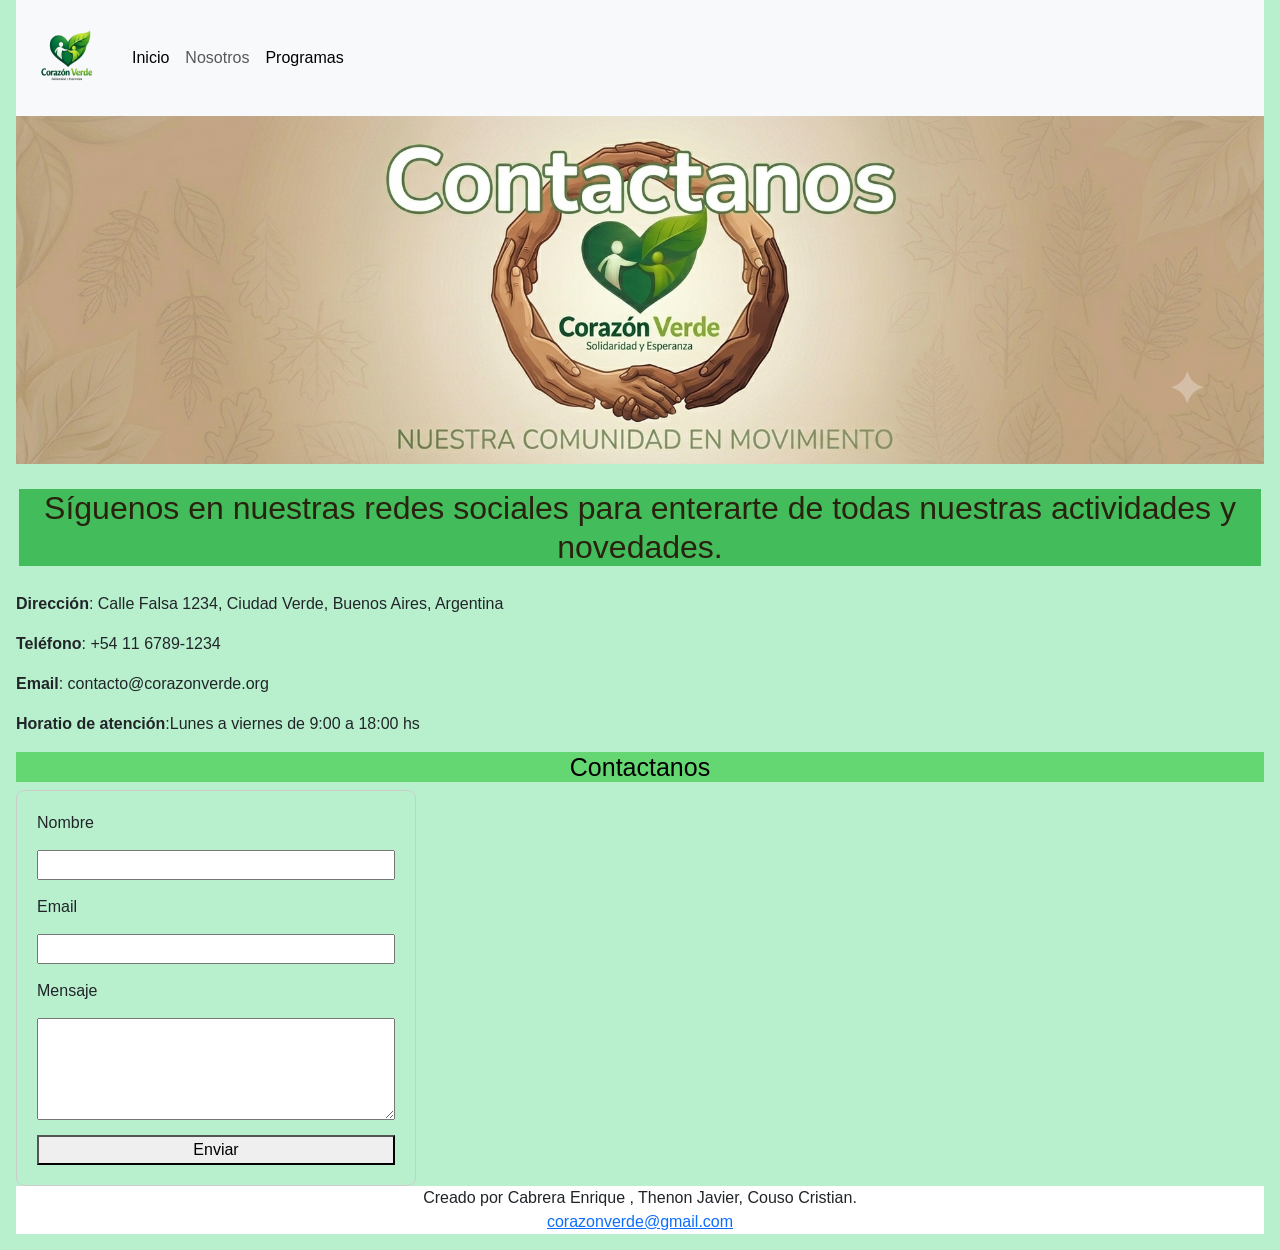
==== contacto.html @ c624b6fb "Proyecto grupal pagina web Corazon Verde Se sube pagina web hasta etapa 3 con un nuevo repo ya que s" ====
<!DOCTYPE html>
<html lang="es">
<head>
    <meta charset="UTF-8">
    <meta name="viewport" content="width=device-width, initial-scale=1.0">
    <title>Contacto</title>
    <link href="https://cdn.jsdelivr.net/npm/bootstrap@5.3.8/dist/css/bootstrap.min.css" rel="stylesheet" integrity="sha384-sRIl4kxILFvY47J16cr9ZwB07vP4J8+LH7qKQnuqkuIAvNWLzeN8tE5YBujZqJLB" crossorigin="anonymous">
    <link href="estilos.css" rel="stylesheet">
</head>
<body>
       <nav class="navbar navbar-expand-lg bg-body-tertiary">
  <div class="container-fluid">
    <a class="navbar-brand" href="index.html">
     <img src="Imagenes/corazon-verde.png" alt="logo" width="80px" height="90px">
    </a>
    <button class="navbar-toggler" type="button" data-bs-toggle="collapse" data-bs-target="#navbarSupportedContent" aria-controls="navbarSupportedContent" aria-expanded="false" aria-label="Toggle navigation">
      <span class="navbar-toggler-icon"></span>
    </button>
    <div class="collapse navbar-collapse" id="navbarSupportedContent">
      <ul class="navbar-nav me-auto mb-2 mb-lg-0">
        <li class="nav-item">
          <a class="nav-link active" aria-current="page" href="index.html">Inicio</a>
        </li>
        <li class="nav-item">
          <a class="nav-link" href="nosotros.html">Nosotros</a>
        </li>
        <li class="nav-item">
          <a class="nav-link active" aria-current="page" href="Programa.html">Programas</a>
          </a>
        </li>
      </ul>
    </div>
  </div>
</nav>
  <section>
    <img src="Imagenes/Contacto/Contactanos.png" alt="Contatanos" class="imagen_principal">
  </section>
     <main>
        <h2>Síguenos en nuestras redes sociales para enterarte de todas nuestras actividades y novedades.</h2>
      <p><strong>Dirección</strong>: Calle Falsa 1234, Ciudad Verde, Buenos Aires, Argentina</p>
      <p><strong>Teléfono</strong>: +54 11 6789-1234</p>
      <p><strong>Email</strong>: contacto@corazonverde.org</p>
      <p><strong>Horatio de atención</strong>:<time datetime="09:00-18:00">Lunes a viernes de 9:00 a 18:00 hs</time></p>
     </main>
    <section>
    <h1>Contactanos</h1>
    <form class="formulario-vertical" action="enviar">
        <label for="nombre">Nombre</label>
         <input type="text" id="nombre"
             name="nombre" required>
        <label for="email">Email</label> 
          <input type="email" id="email"
            name="email" required>
        <label for="mensaje">Mensaje</label>   
          <textarea id="mensaje" name="mensaje"
          rows="4">
          </textarea> 
        <button type="submit">Enviar</button>
    </form>
   
    <footer>
        <address>
            Creado por Cabrera Enrique , Thenon Javier, Couso Cristian.
            <br>
            <a href="mailto:corazonverde@gmail.com">corazonverde@gmail.com</a>
        </address>
    </footer>
<script src="https://cdn.jsdelivr.net/npm/bootstrap@5.3.8/dist/js/bootstrap.bundle.min.js" integrity="sha384-FKyoEForCGlyvwx9Hj09JcYn3nv7wiPVlz7YYwJrWVcXK/BmnVDxM+D2scQbITxI" crossorigin="anonymous"></script>
</body>
</html>
---- estilos.css ----
body{
   background-color: rgb(184, 240, 206);
   font-family: Arial, Helvetica, sans-serif;
   font: 16px;
   line-height: 1.5;
   margin: 0 auto;
   padding: 0 1rem;
   max-width: none;
}

h1 {
   text-align: center;
   font-size: 25px;
   color: rgb(0, 0, 0);
   background-color: rgb(100, 215, 114);
}
/*
nav:hover{ 
  background: rgba(34, 139, 34, 0.4);
}
ol{
   display: flex;
   gap: 30px;
   list-style: none;
   padding: 0;
   font-size: 18px;
}
a:hover{
   color: rgb(1, 75, 100);
}
ol{
   list-style-type: none;
}
   */
   
img{
   display: block;
   margin: auto;
}
   
h2{
   text-align: center;
   color: rgb(41, 34, 14);
   background-color: rgb(67, 188, 91);
   padding: 0;
   margin: 0.8em 0.1em;
}
footer{
   text-align: center;
   background-color: white;
}

/*ESTILO DE LA PAGINA INDEX*/

.imagen_principal {
  padding: 0;
  width: 100%;
  margin: auto;
  display: block;
}


/* ESTILO DE LA PAGINA PROGRAMA */

.contenedor{
 display: block;
}
.encuadre{
   width: 100%;
   margin: 1.5rem 0;
   padding: 1rem;
   background-color: white;
   border-radius: 12px;
   box-shadow: 0 2px 8px rgba(0,0,0,0.1);
}
/*
img{
  padding: 0;
  width: 1220px;
  margin: auto;
  display: block;
}
  */
.contenido-programa{
   display: flex;
   align-items: center;
   gap: 1.5rem;
}
.invertido{
   flex-direction: row-reverse;
}
.contenido-programa img{
   width: 400px;
   border-radius: 10px;
   height: auto;
   flex-shrink: 0;
   padding: 0;
}
.contenido-programa p{
   margin: 0;
}
.texto-en-programa{
   font-style: italic;
   font-size: 1.4em;
}


/* FONDO IMAGEN*/
/*
.contenedorDeImagen {
    position: relative;
 /* o el tamaño que quieran */

/*
.fondo {
    width: 100%;
    display: block;
}
*/
/*
.barra-menu {
    position: absolute;
    top: 0;
    left: 0;
    width: 100%;
    z-index: 1000;
    background: rgba(106, 199, 106, 0.5);

}
*/
/*
.menu a:hover {
    background: rgba(34, 139, 34, 0.4);
}
*/
/* Estilo de la pagina Contacto */

.formulario-vertical {
  display: flex;
  flex-direction: column; /* Alinea los elementos verticalmente */
  gap: 15px; /* Espacio entre cada elemento */
  max-width: 400px; /* Ancho máximo del formulario */
  margin: 0 left; /* Centra el formulario en la pantalla */
  padding: 20px;
  border: 1px solid #ccc;
  border-radius: 8px;
}
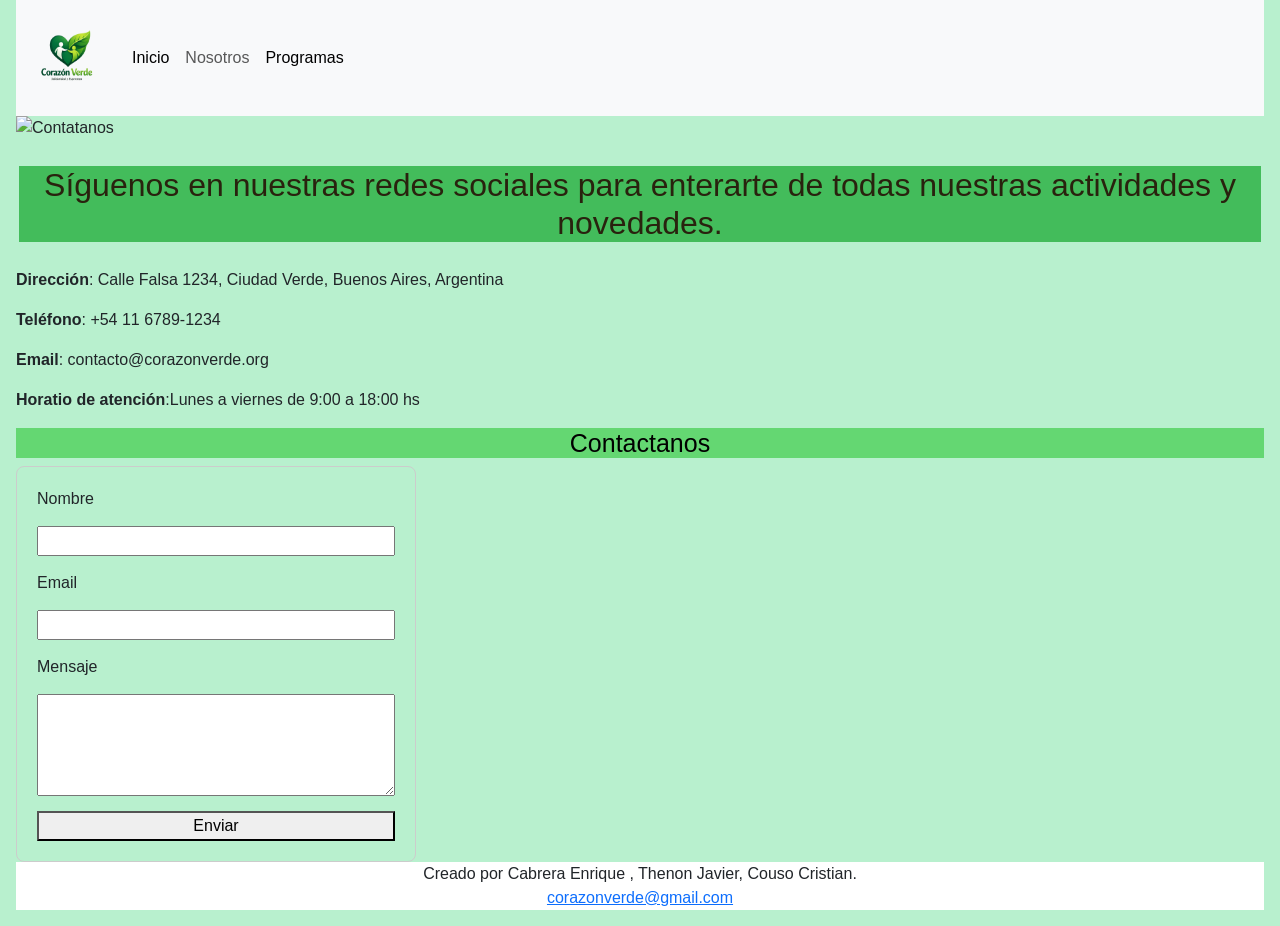
==== commit d668f660: "Se corrigieron errores en todas las paginas" ====
--- a/contacto.html
+++ b/contacto.html
@@ -26,21 +26,20 @@
         </li>
         <li class="nav-item">
           <a class="nav-link active" aria-current="page" href="Programa.html">Programas</a>
-          </a>
         </li>
       </ul>
     </div>
   </div>
 </nav>
-  <section>
-    <img src="Imagenes/Contacto/Contactanos.png" alt="Contatanos" class="imagen_principal">
-  </section>
+  <div>
+    <img src="imagenes/contacto/contactanos.png" alt="Contatanos" class="imagen_principal">
+  </div>
      <main>
         <h2>Síguenos en nuestras redes sociales para enterarte de todas nuestras actividades y novedades.</h2>
       <p><strong>Dirección</strong>: Calle Falsa 1234, Ciudad Verde, Buenos Aires, Argentina</p>
       <p><strong>Teléfono</strong>: +54 11 6789-1234</p>
       <p><strong>Email</strong>: contacto@corazonverde.org</p>
-      <p><strong>Horatio de atención</strong>:<time datetime="09:00-18:00">Lunes a viernes de 9:00 a 18:00 hs</time></p>
+      <p><strong>Horatio de atención</strong>:<time time="09:00-18:00">Lunes a viernes de 9:00 a 18:00 hs</time></p>
      </main>
     <section>
     <h1>Contactanos</h1>
@@ -57,7 +56,7 @@
           </textarea> 
         <button type="submit">Enviar</button>
     </form>
-   
+   </section>
     <footer>
         <address>
             Creado por Cabrera Enrique , Thenon Javier, Couso Cristian.
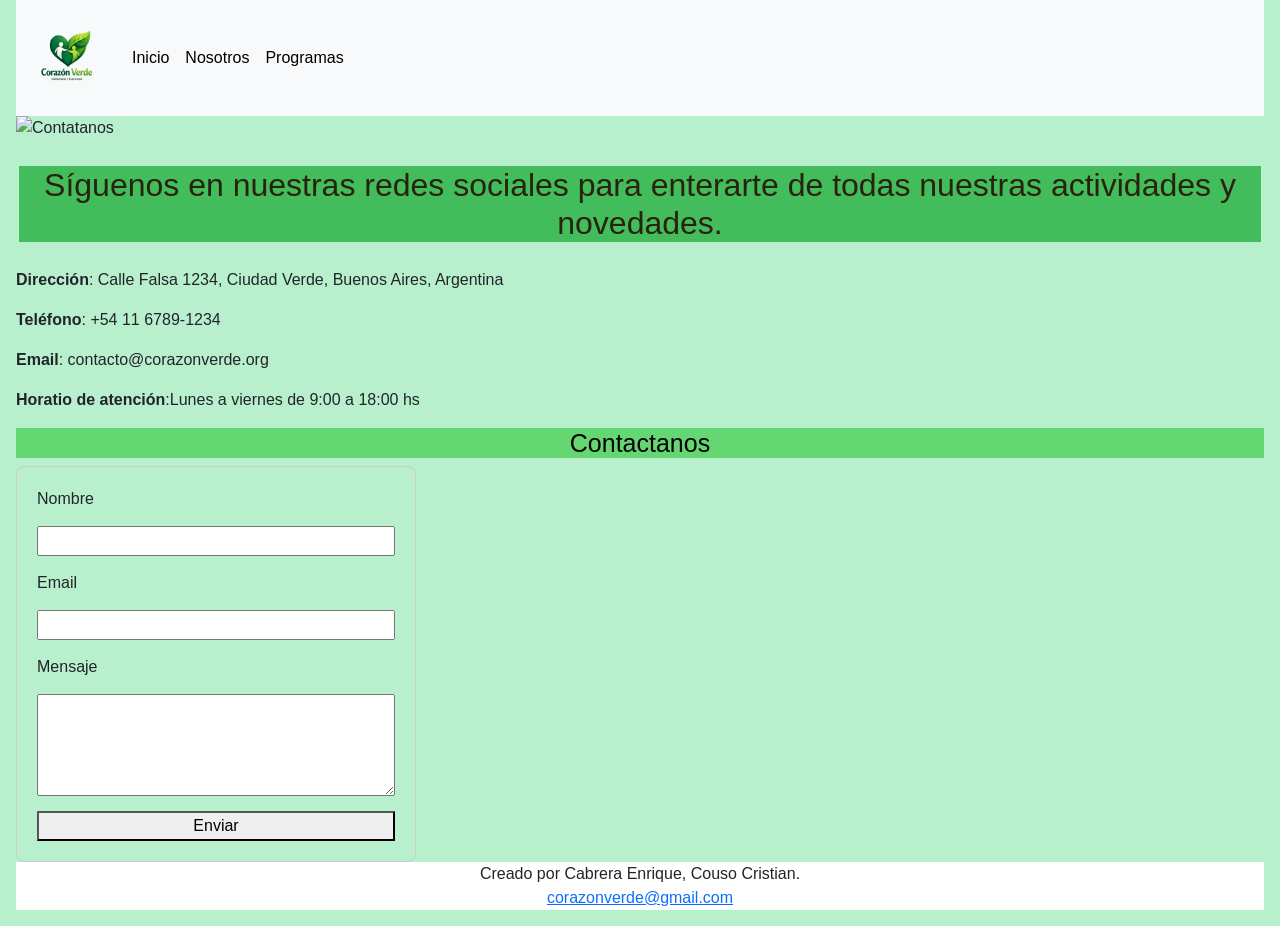
==== commit e284aeba: "Se realizaron los cambios solicitados en todas las paginas" ====
--- a/contacto.html
+++ b/contacto.html
@@ -11,7 +11,7 @@
        <nav class="navbar navbar-expand-lg bg-body-tertiary">
   <div class="container-fluid">
     <a class="navbar-brand" href="index.html">
-     <img src="Imagenes/corazon-verde.png" alt="logo" width="80px" height="90px">
+     <img src="Imagenes/corazon-verde.png" alt="logo" class="logo_menu">
     </a>
     <button class="navbar-toggler" type="button" data-bs-toggle="collapse" data-bs-target="#navbarSupportedContent" aria-controls="navbarSupportedContent" aria-expanded="false" aria-label="Toggle navigation">
       <span class="navbar-toggler-icon"></span>
@@ -22,7 +22,7 @@
           <a class="nav-link active" aria-current="page" href="index.html">Inicio</a>
         </li>
         <li class="nav-item">
-          <a class="nav-link" href="nosotros.html">Nosotros</a>
+          <a class="nav-link active" href="nosotros.html">Nosotros</a>
         </li>
         <li class="nav-item">
           <a class="nav-link active" aria-current="page" href="Programa.html">Programas</a>
@@ -59,7 +59,7 @@
    </section>
     <footer>
         <address>
-            Creado por Cabrera Enrique , Thenon Javier, Couso Cristian.
+            Creado por Cabrera Enrique, Couso Cristian.
             <br>
             <a href="mailto:corazonverde@gmail.com">corazonverde@gmail.com</a>
         </address>
--- a/estilos.css
+++ b/estilos.css
@@ -13,6 +13,15 @@
    font-size: 25px;
    color: rgb(0, 0, 0);
    background-color: rgb(100, 215, 114);
+}
+.logo_menu{
+    width: 80px; 
+    height: 90px;
+}
+.atajo{
+   display:block;
+   margin-bottom: 3px;
+
 }
 /*
 nav:hover{ 
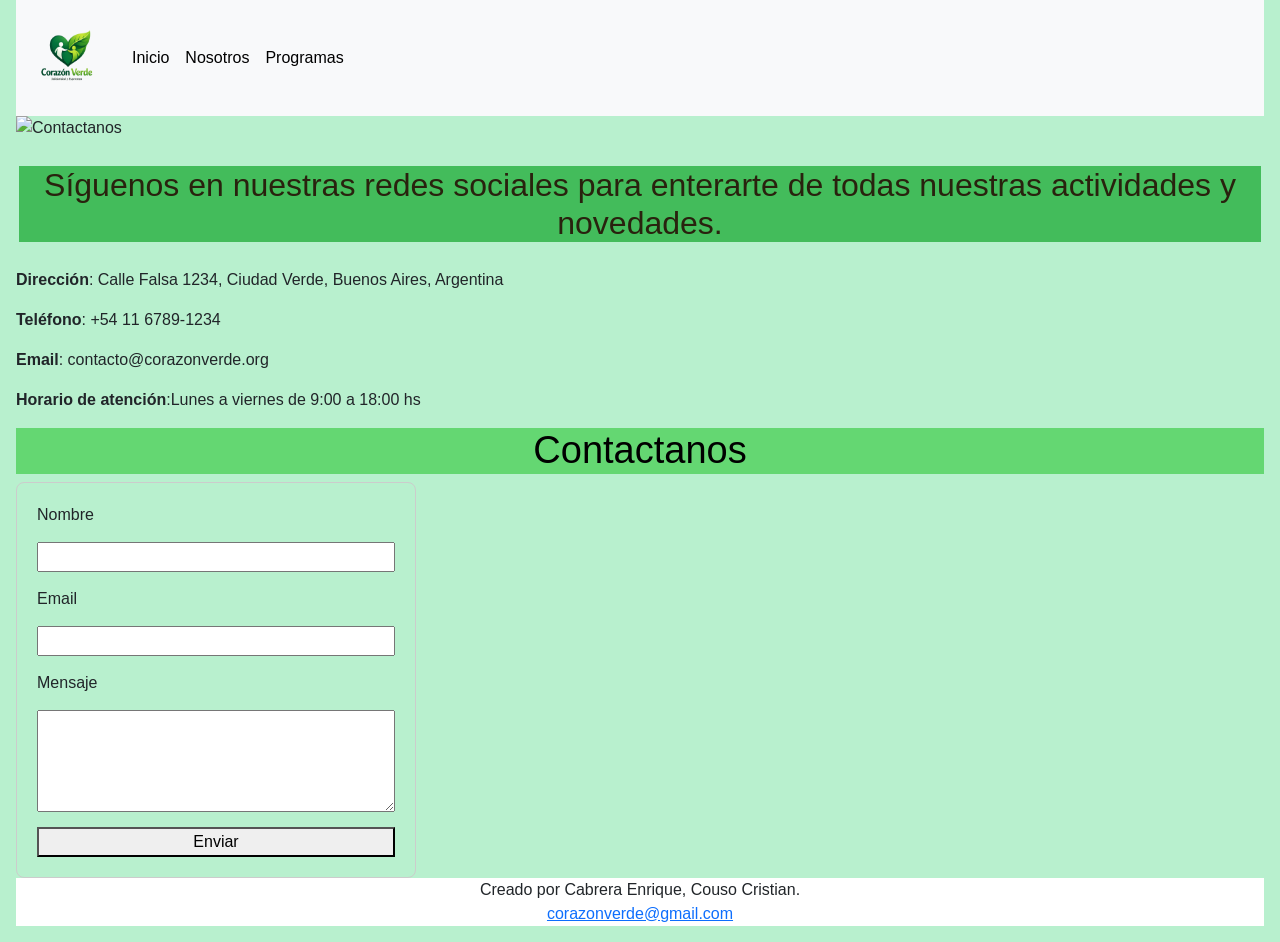
==== commit fb7e2706: "Subo los cambios que se realizaron en la pagina Nosotros, Index y CSS." ====
--- a/contacto.html
+++ b/contacto.html
@@ -32,14 +32,14 @@
   </div>
 </nav>
   <div>
-    <img src="imagenes/contacto/contactanos.png" alt="Contatanos" class="imagen_principal">
+    <img src="imagenes/contacto/contactanos.png" alt="Contactanos" class="imagen_principal">
   </div>
      <main>
         <h2>Síguenos en nuestras redes sociales para enterarte de todas nuestras actividades y novedades.</h2>
       <p><strong>Dirección</strong>: Calle Falsa 1234, Ciudad Verde, Buenos Aires, Argentina</p>
       <p><strong>Teléfono</strong>: +54 11 6789-1234</p>
       <p><strong>Email</strong>: contacto@corazonverde.org</p>
-      <p><strong>Horatio de atención</strong>:<time time="09:00-18:00">Lunes a viernes de 9:00 a 18:00 hs</time></p>
+      <p><strong>Horario de atención</strong>:<time time="09:00-18:00">Lunes a viernes de 9:00 a 18:00 hs</time></p>
      </main>
     <section>
     <h1>Contactanos</h1>
--- a/estilos.css
+++ b/estilos.css
@@ -6,11 +6,23 @@
    margin: 0 auto;
    padding: 0 1rem;
    max-width: none;
+   animation: cambioColor 15s infinite;
+}
+/* ESFUMADO DE FONDO*/
+@keyframes cambioColor {
+0%   { background-color: #e8f5e9; }  
+25%  { background-color: #c8e6c9; }  
+50%  { background-color: #a5d6a7; }  
+75%  { background-color: #81c784; }  
+100% { background-color: #e8f5e9; } 
+75%  { background-color: #81c784; }
+50%  { background-color: #a5d6a7; }
+25%  { background-color: #c8e6c9; }  
 }
 
 h1 {
    text-align: center;
-   font-size: 25px;
+   font-size: 38px;
    color: rgb(0, 0, 0);
    background-color: rgb(100, 215, 114);
 }
@@ -23,25 +35,8 @@
    margin-bottom: 3px;
 
 }
-/*
-nav:hover{ 
-  background: rgba(34, 139, 34, 0.4);
-}
-ol{
-   display: flex;
-   gap: 30px;
-   list-style: none;
-   padding: 0;
-   font-size: 18px;
-}
-a:hover{
-   color: rgb(1, 75, 100);
-}
-ol{
-   list-style-type: none;
-}
-   */
-   
+
+/*GENERAL PARA TODAS LAS PAGINAS*/
 img{
    display: block;
    margin: auto;
@@ -54,10 +49,14 @@
    padding: 0;
    margin: 0.8em 0.1em;
 }
+h3{
+   text-align: center;
+}
 footer{
    text-align: center;
    background-color: white;
 }
+
 
 /*ESTILO DE LA PAGINA INDEX*/
 
@@ -67,7 +66,32 @@
   margin: auto;
   display: block;
 }
-
+/*GRILLA DE INDEX*/
+.grilla {
+    display: grid;
+    grid-template-columns: repeat(3, 1fr);
+    gap: 10px;
+    justify-items: center;
+}
+.grilla img {
+    width: 100%;
+    height: 100%;
+}
+/*ESTILOS DE LA PAGINA NOSOTROS*/
+/*ESTILO GRILLA*/
+.grilla-nosotros{
+    display: grid;
+    grid-template-columns: repeat(2,1fr);
+    gap: 45px;
+    justify-items: center;  
+   
+}
+.grilla-individual{
+   width: 100%;
+   display: inline;
+   background-color: rgb(221, 221, 179);
+   border-radius: 12px;
+}
 
 /* ESTILO DE LA PAGINA PROGRAMA */
 
@@ -82,14 +106,7 @@
    border-radius: 12px;
    box-shadow: 0 2px 8px rgba(0,0,0,0.1);
 }
-/*
-img{
-  padding: 0;
-  width: 1220px;
-  margin: auto;
-  display: block;
-}
-  */
+
 .contenido-programa{
    display: flex;
    align-items: center;
@@ -113,36 +130,7 @@
    font-size: 1.4em;
 }
 
-
-/* FONDO IMAGEN*/
-/*
-.contenedorDeImagen {
-    position: relative;
- /* o el tamaño que quieran */
-
-/*
-.fondo {
-    width: 100%;
-    display: block;
-}
-*/
-/*
-.barra-menu {
-    position: absolute;
-    top: 0;
-    left: 0;
-    width: 100%;
-    z-index: 1000;
-    background: rgba(106, 199, 106, 0.5);
-
-}
-*/
-/*
-.menu a:hover {
-    background: rgba(34, 139, 34, 0.4);
-}
-*/
-/* Estilo de la pagina Contacto */
+/*FORMULARIO CONTACTO*/
 
 .formulario-vertical {
   display: flex;
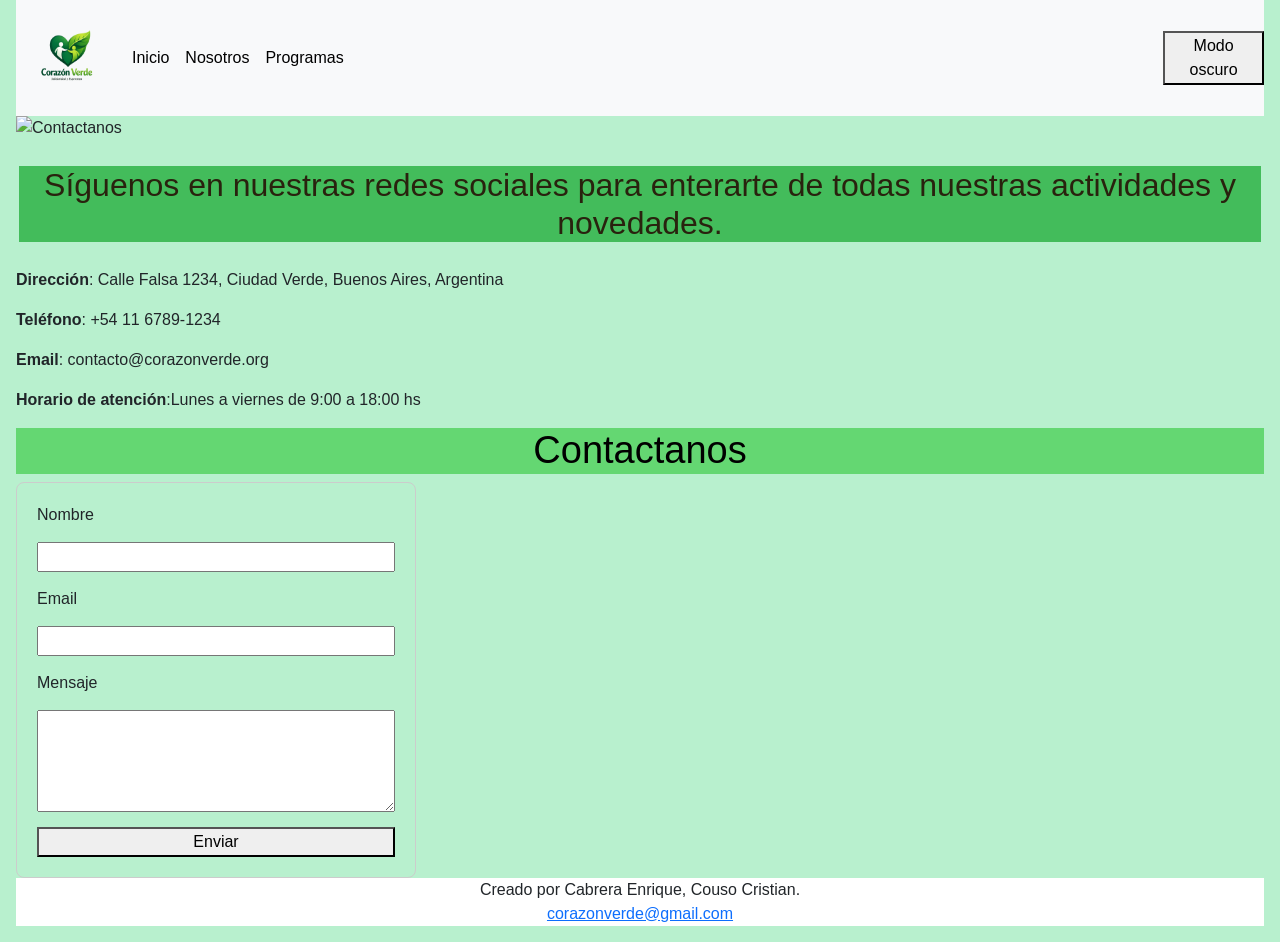
==== commit c108460f: "Agregamos la funcionalidad de modo oscuro en js aplicandolo en todas las paginas." ====
--- a/contacto.html
+++ b/contacto.html
@@ -8,6 +8,7 @@
     <link href="estilos.css" rel="stylesheet">
 </head>
 <body>
+  <header>
        <nav class="navbar navbar-expand-lg bg-body-tertiary">
   <div class="container-fluid">
     <a class="navbar-brand" href="index.html">
@@ -30,9 +31,11 @@
       </ul>
     </div>
   </div>
+ <button id="btn-modo">Modo oscuro</button>
 </nav>
+</header>
   <div>
-    <img src="imagenes/contacto/contactanos.png" alt="Contactanos" class="imagen_principal">
+    <img src="imagenes/contacto/imagen-principal.png" alt="Contactanos" class="imagen_principal">
   </div>
      <main>
         <h2>Síguenos en nuestras redes sociales para enterarte de todas nuestras actividades y novedades.</h2>
@@ -64,6 +67,7 @@
             <a href="mailto:corazonverde@gmail.com">corazonverde@gmail.com</a>
         </address>
     </footer>
-<script src="https://cdn.jsdelivr.net/npm/bootstrap@5.3.8/dist/js/bootstrap.bundle.min.js" integrity="sha384-FKyoEForCGlyvwx9Hj09JcYn3nv7wiPVlz7YYwJrWVcXK/BmnVDxM+D2scQbITxI" crossorigin="anonymous"></script>
+  <script src="https://cdn.jsdelivr.net/npm/bootstrap@5.3.8/dist/js/bootstrap.bundle.min.js" integrity="sha384-FKyoEForCGlyvwx9Hj09JcYn3nv7wiPVlz7YYwJrWVcXK/BmnVDxM+D2scQbITxI" crossorigin="anonymous"></script>
+  <script src="js/main.js"></script>
 </body>
 </html>
--- a/estilos.css
+++ b/estilos.css
@@ -6,10 +6,11 @@
    margin: 0 auto;
    padding: 0 1rem;
    max-width: none;
-   animation: cambioColor 15s infinite;
+   animation: cambioColor 15s infinite;*/
+    /*SEGUNDOS QUE TARDA*/
 }
 /* ESFUMADO DE FONDO*/
-@keyframes cambioColor {
+@keyframes cambioColor { 
 0%   { background-color: #e8f5e9; }  
 25%  { background-color: #c8e6c9; }  
 50%  { background-color: #a5d6a7; }  
@@ -19,12 +20,20 @@
 50%  { background-color: #a5d6a7; }
 25%  { background-color: #c8e6c9; }  
 }
-
+/*GENERA UN CAMBIO SUAVE EN UNA GAMA DE VERDES, COMNO UNA ESPECIE DE ESFUMADO*/
+body.oscuro{
+   animation: none;
+  background-color: #121212;
+  color: white;
+}
+body:not(.oscuro) {
+   animation: cambioColor 15s infinite;
+}
 h1 {
-   text-align: center;
-   font-size: 38px;
-   color: rgb(0, 0, 0);
-   background-color: rgb(100, 215, 114);
+   text-align: center; /*SE CENTRO*/
+   font-size: 38px; /*SE AUMENTO EL TAMANIO*/
+   color: rgb(0, 0, 0); /*COLOR A LA LETRA*/
+   background-color: rgb(100, 215, 114); /*SE LE DIO UN COLOR*/
 }
 .logo_menu{
     width: 80px; 
@@ -55,24 +64,24 @@
 footer{
    text-align: center;
    background-color: white;
-}
+} /*SE CEBNTRO EL CONTENIDO Y SE LE DIO UN COLOR BLANCO*/
 
 
 /*ESTILO DE LA PAGINA INDEX*/
 
 .imagen_principal {
   padding: 0;
-  width: 100%;
+  width: 100%; /*TAMANIO AL 100%*/
   margin: auto;
   display: block;
 }
 /*GRILLA DE INDEX*/
 .grilla {
-    display: grid;
-    grid-template-columns: repeat(3, 1fr);
-    gap: 10px;
+    display: grid; /*DIVIDE EL ESPACIO EN 3 COLUMNAS IGUALES*/
+    grid-template-columns: repeat(3, 1fr); /*DIVIDE EL ESPACIO EN 3 COLUMNAS IGUALES*/
+    gap: 10px; /*SEPARACION ENTRE COLUMNAS*/
     justify-items: center;
-}
+} 
 .grilla img {
     width: 100%;
     height: 100%;
